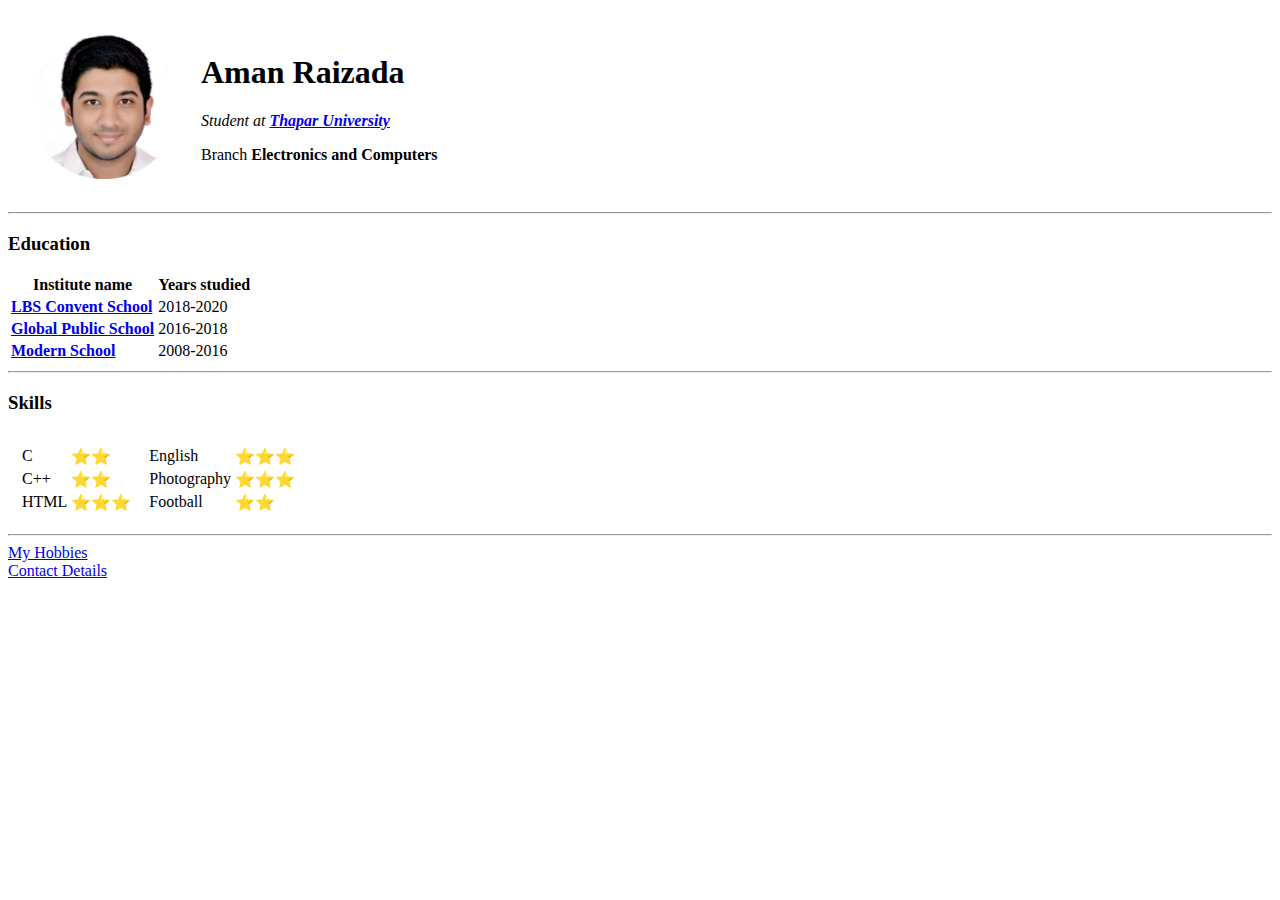
==== index.html @ 8ccc4ad3 "Add files via upload" ====
<!DOCTYPE html>
<html lang="en" dir="ltr">
  <head>
    <meta charset="utf-8">
    <title>Aman Raizada</title>
    <link rel="icon" href="aman.ico" />
    <link rel="stylesheet" href="css/styles.css" />
  </head>
  <body>
    <table cellspacing="20">
      <tr>
        <td>
          <img src= "circle-cropped (2).png", alt=" Aman profile picture", width = "150" , height="150" >
        </td>
        <td>
          <h1>Aman Raizada</h1>
          <p><em>
             Student at <b><strong><a href="https://www.thapar.edu/">Thapar University</a></strong></b>
          </em></p>
          <p>
            Branch <b>Electronics and Computers</b>
          </p>
        </td>
      </tr>
    </table>
<hr>
<h3> Education</h3>

<table>
  <thead>
    <tr>
      <th>
        Institute name
      </th>
      <th>
        Years studied
      </th>
    </tr>
  </thead>

  <tr>
    <td>
      <strong><a href="https://www.lbsconventschool.com/">LBS Convent School</a></strong>
    </td>
    <td>
      2018-2020
    </td>
  </tr>
  <tr>
    <td>
        <strong><a href="http://www.globalpublicschool.com">Global Public School</a></strong>
    </td>
    <td>
      2016-2018
    </td>
  </tr>
  <tr>
    <td>
      <strong><a href ="https://www.modernschool.ac.in/">Modern School</a></strong>
    </td>
    <td>
      2008-2016
    </td>
  </tr>
</table>
<hr />
<h3>Skills</h3>
<table cellspacing="10">
  <tr>

    <td>
      <table>
        <tr>
          <td>
            C
          </td>
          <td>
            ⭐⭐
          </td>
        </tr>
        <tr>
          <td>
            C++
          </td>
          <td>
            ⭐⭐
          </td>
        </tr>
        <tr>
          <td>
            HTML
          </td>
          <td>
            ⭐⭐⭐
          </td>
        </tr>
      </table>
    </td>
    <td>
      <table>

        <tr>
          <td>
            English
          </td>
          <td>
            ⭐⭐⭐
          </td>
        </tr>
        <tr>
          <td>
            Photography
          </td>
          <td>
            ⭐⭐⭐
          </td>
        </tr>
        <tr>
          <td>
            Football
          </td>
          <td>
            ⭐⭐
          </td>
        </tr>
      </table>

    </td>
  </tr>
</table>
<hr />


<a href="hobbies.html">My Hobbies</a><br>
<a href="contacts.html">Contact Details</a>
  </body>
</html>
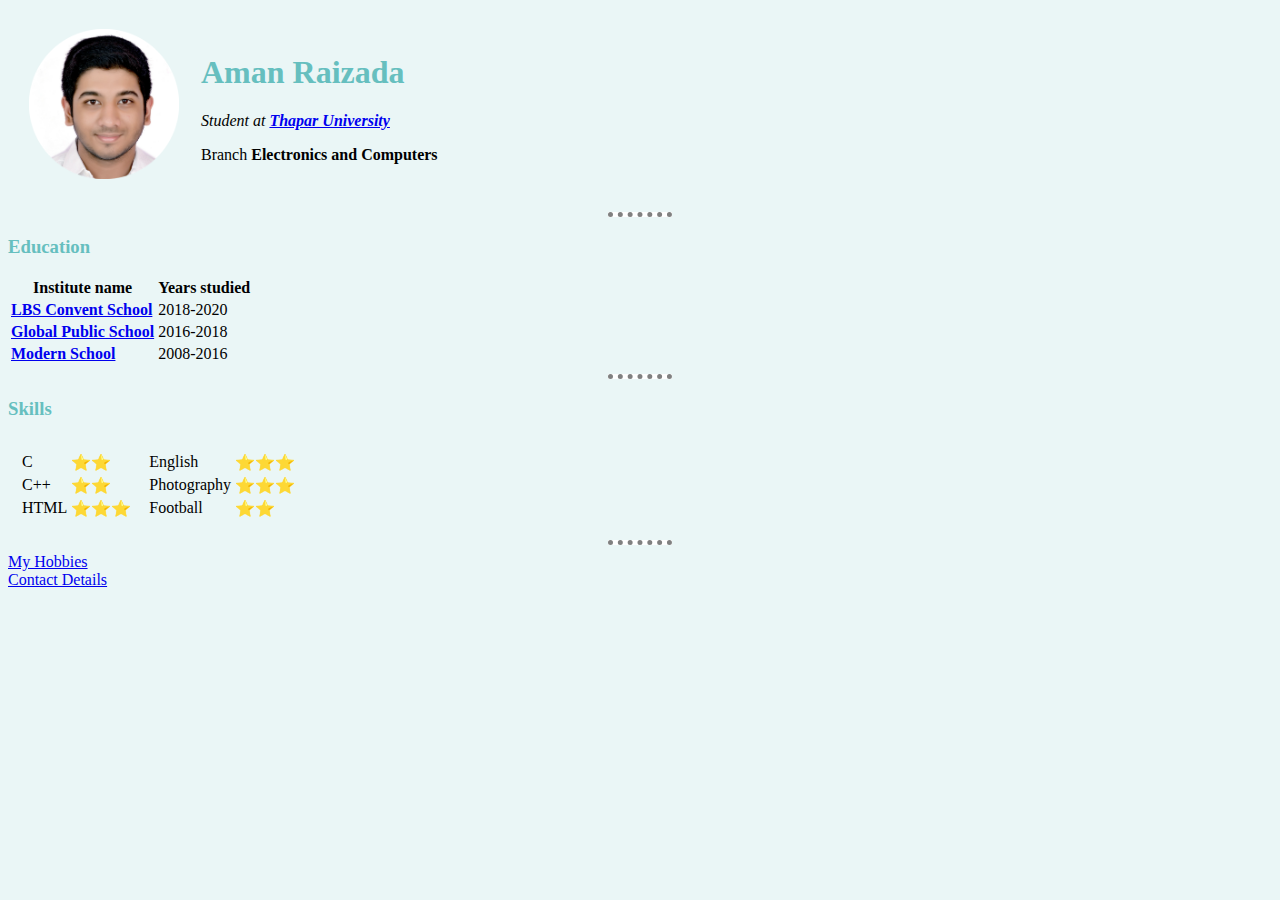
==== commit 90a87670: "css path update" ====
--- a/index.html
+++ b/index.html
@@ -4,7 +4,7 @@
     <meta charset="utf-8">
     <title>Aman Raizada</title>
     <link rel="icon" href="aman.ico" />
-    <link rel="stylesheet" href="css/styles.css" />
+    <link rel="stylesheet" href="styles.css" />
   </head>
   <body>
     <table cellspacing="20">
--- a/styles.css
+++ b/styles.css
@@ -0,0 +1,18 @@
+body{
+  background-color: #eaf6f6;
+}
+h1{
+  color: #66bfbf;
+}
+h3{
+  color: #66bfbf;
+}
+
+hr {
+  background-color: white;
+  border-style: dotted none none;
+  border-color: grey;
+  border-width: 5px;
+
+  width: 5%;
+}
